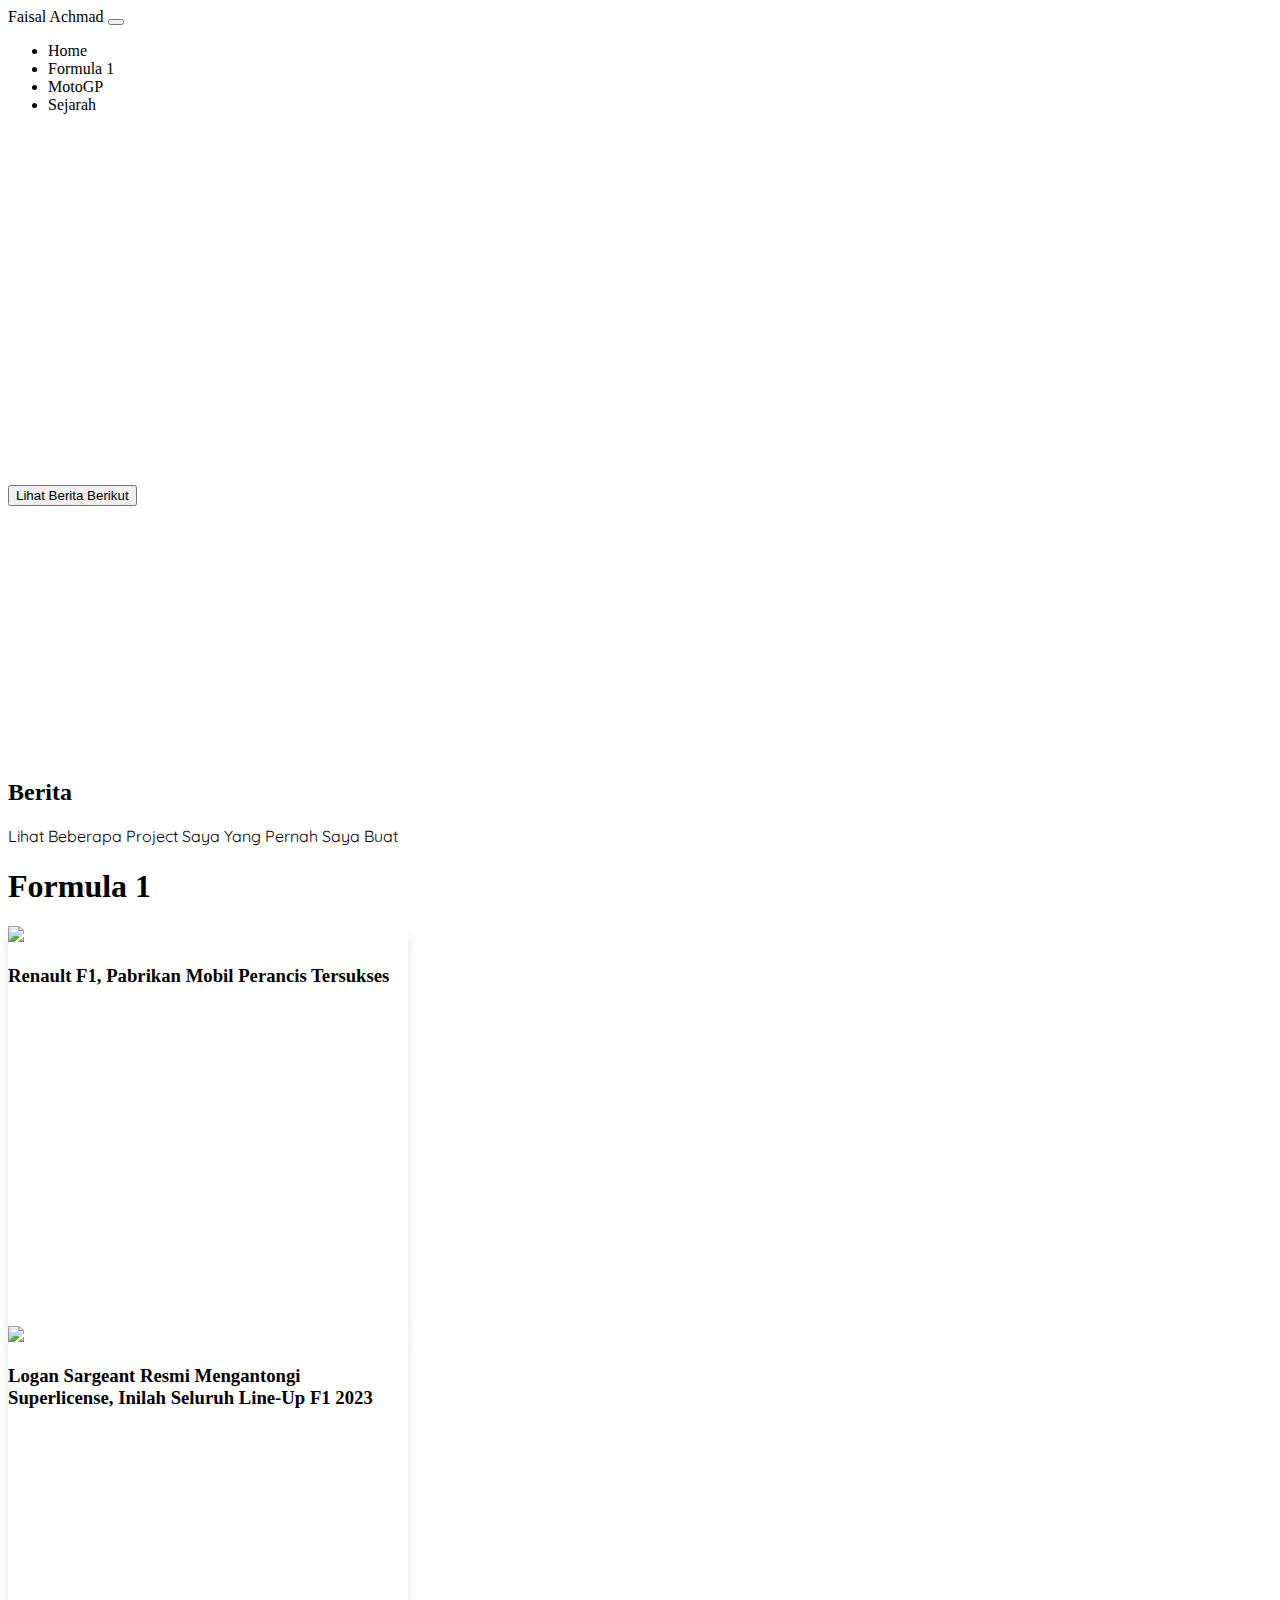
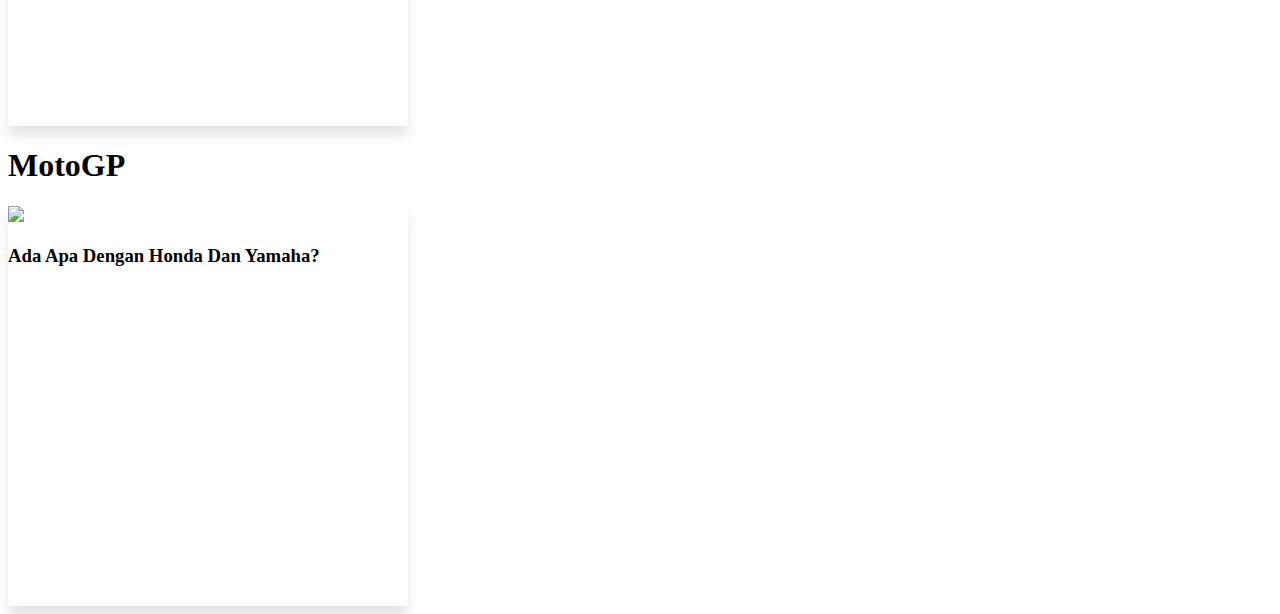
==== Index.html @ 80f9dc53 "first commit" ====
<!DOCTYPE html>
<html lang="en">

<head>
  <meta charset="UTF-8">
  <meta http-equiv="X-UA-Compatible" content="IE=edge">
  <meta name="viewport" content="width=device-width, initial-scale=1.0">
  <title>company Profile</title>
  <link href="https://cdn.jsdelivr.net/npm/bootstrap@5.0.2/dist/css/bootstrap.min.css" rel="stylesheet"
    integrity="sha384-EVSTQN3/azprG1Anm3QDgpJLIm9Nao0Yz1ztcQTwFspd3yD65VohhpuuCOmLASjC" crossorigin="anonymous">
  <link rel="stylesheet" href="Sunari.css">
</head>

<body>
  <header>
    <nav class="navbar sticky-top navbar-expand-lg navbar-dark bg-dark shadow-lg fixed-top">
      <div class="container-fluid">
        <a class="navbar-brand" href="#">Faisal Achmad</a>
        <button class="navbar-toggler" type="button" data-bs-toggle="collapse" data-bs-target="#navbarNav"
          aria-controls="navbarNav" aria-expanded="false" aria-label="Toggle navigation">
          <span class="navbar-toggler-icon"></span>
        </button>
        <div class="collapse navbar-collapse text-right" id="navbarNav">
          <ul class="navbar-nav">
            <li class="nav-item">
              <a class="nav-link active" aria-current="page" href="./index23.html">Home</a>
            </li>
            <li class="nav-item">
              <a class="nav-link" href="#Formula1">Formula 1</a>
            </li>
            <li class="nav-item">
              <a class="nav-link" href="#MotoGP">MotoGP</a>
            </li>
            <li class="nav-item">
              <a class="nav-link" href="#">Sejarah</a>
            </li>
            </li>
          </ul>
        </div>
      </div>
    </nav>
  </header>

  <div class="container-fluid banner">
    <div class="container text-center">
      <h3 class="display-6">Hey, Hello</h3>
      <h6 class="display-1">Welcome To Our Website</h6>
      <a href="#berita">
        <button type="button" class="btn btn-danger btn-lg">Lihat Berita Berikut</button>
      </a>
    </div>
    </div>
    <div class="container-fluid berita pt-5 pb-5">
      <div class="container text-center">
        <h2 class="display-3" id="berita">Berita</h2>
        <p>Lihat Beberapa Project Saya Yang Pernah Saya Buat</p>
          <h1 align="left" id="Formula1">Formula 1</h1>
          <div class="row pt-4 pb-4">
            <div class="col-md-4">
              <div class="kotak1">
                <img src="https://awsimages.detik.net.id/community/media/visual/2020/09/06/daniel-ricciardo_169.jpeg?w=700&q=90" width="100%">
                <h3><a href="./Renault F1.html">Renault F1, Pabrikan Mobil Perancis Tersukses</a></h3>
              </div>
            </div>
                <div class="kotak2">
                  <img src="https://res.cloudinary.com/prod-f2f3/ar_16:9,c_fill,dpr_1.0,f_auto,g_auto,h_563,w_1000/v1/f2/global/drivers/2022/06_Sargeant" width="100%">
                  <h3><a href="./Line-Up F1 2023.html">Logan Sargeant Resmi Mengantongi Superlicense, Inilah Seluruh Line-Up F1 2023</a></h3>
                </div>
                <h1 align="left" id="MotoGP">MotoGP</h1>
                  <div class="kotak3">
                    <img src="https://awsimages.detik.net.id/community/media/visual/2020/07/19/motogp-spanyol-2020-3_169.jpeg?w=700&q=90" width="100%">
                    <h3><a href="./HondaYamaha.html">Ada Apa Dengan Honda Dan Yamaha?</a></h3>
                  </div>
         
      </div>
    </div>
    <script src="https://cdn.jsdelivr.net/npm/bootstrap@5.0.2/dist/js/bootstrap.bundle.min.js"
      integrity="sha384-MrcW6ZMFYlzcLA8Nl+NtUVF0sA7MsXsP1UyJoMp4YLEuNSfAP+JcXn/tWtIaxVXM" crossorigin="anonymous">

      </script>
</body>

</html>
---- Sunari.css ----
@import url('https://fonts.googleapis.com/css2?family=Quicksand:wght@400;600&display=swap');

p {
    font-family: 'Quicksand', sans-serif;
}

.banner {
    background: url("https://images2.alphacoders.com/121/1215683.jpg")
    no-repeat center center;
    background-size: cover;
    padding-top: 20%;
    padding-bottom: 20%;
    color: white;
}

a {
    color: black;
    text-decoration: none;
}

a:hover {
    color:red;
}

.kotak1 {
    background-color: white;
    width: 400px;
    height: 400px;
    box-shadow: 0 10px 10px 0 rgba(0, 0, 0, 0.1);
}

.kotak2 {
    background-color: white;
    width: 400px;
    height: 400px;
    box-shadow: 0 10px 10px 0 rgba(0, 0, 0, 0.1);
}

.kotak3 {
    background-color: white;
    width: 400px;
    height: 400px;
    box-shadow: 0 10px 10px 0 rgba(0, 0, 0, 0.1);
}
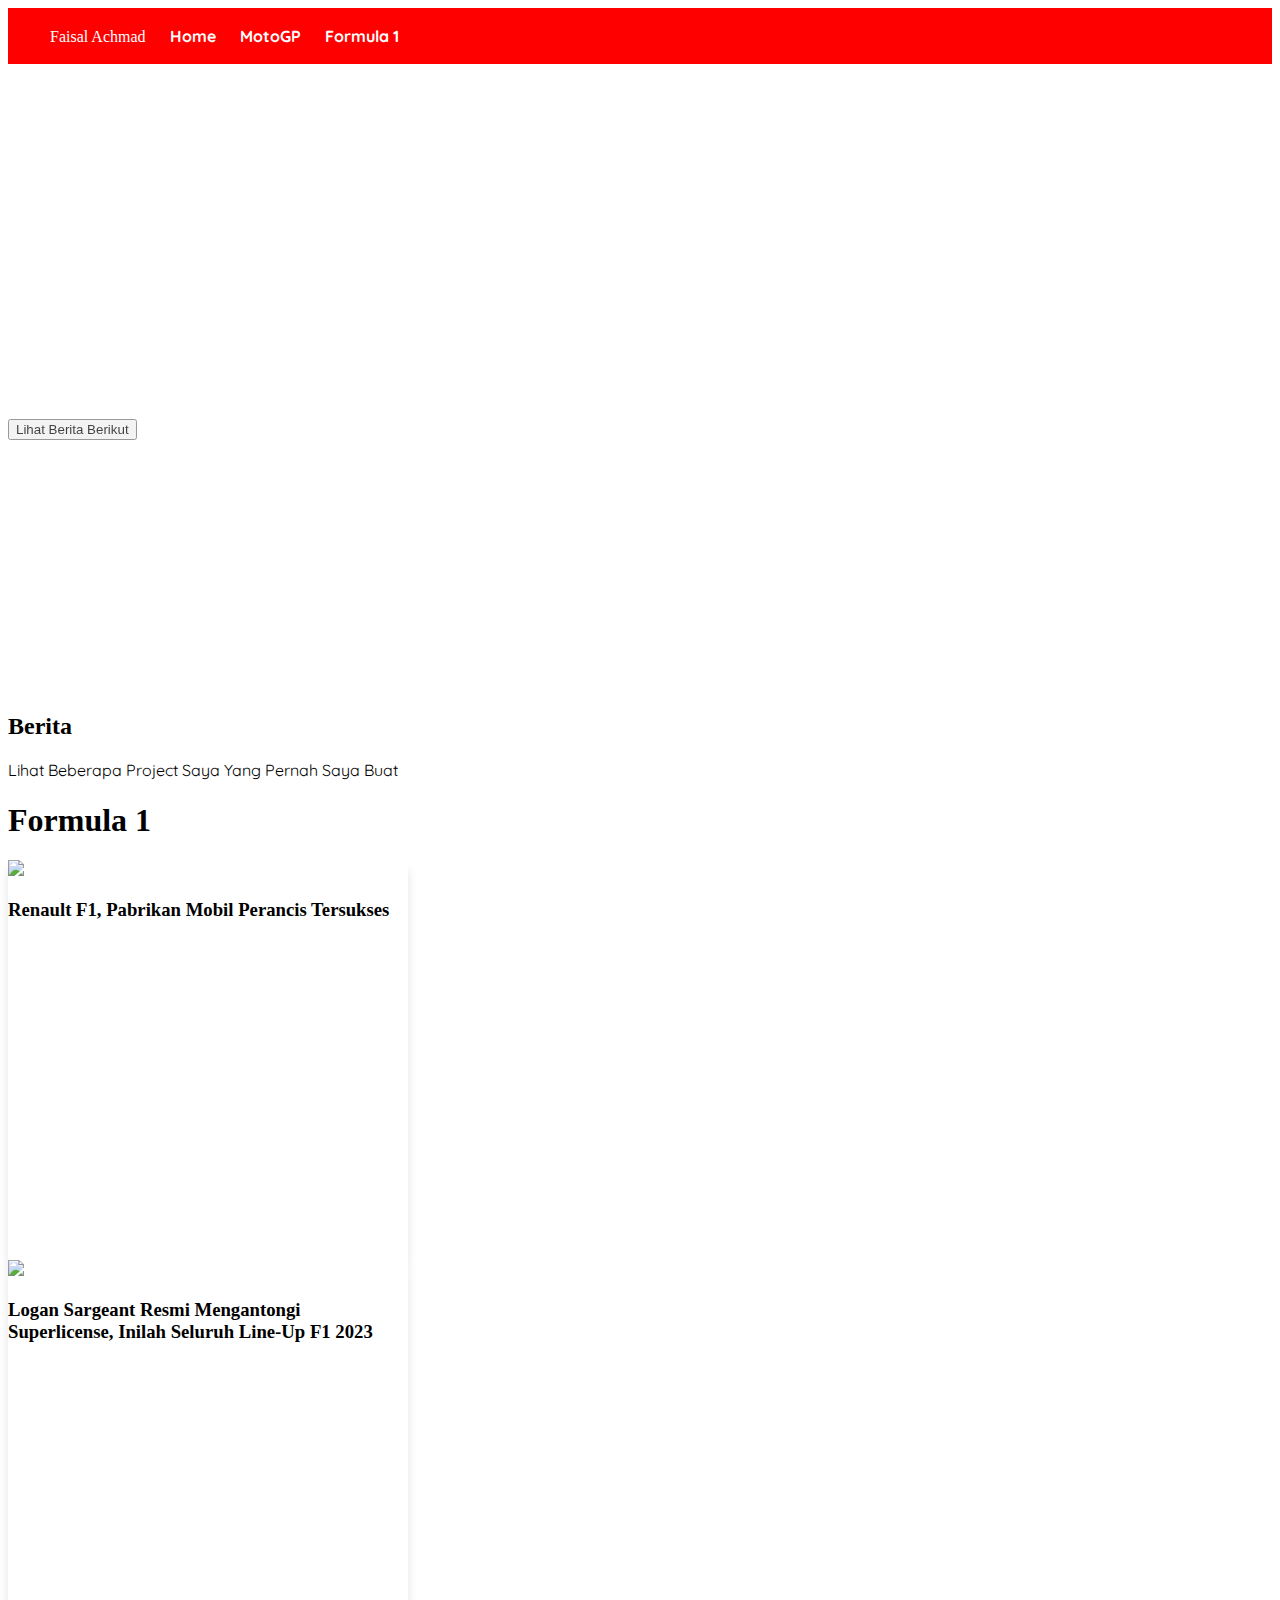
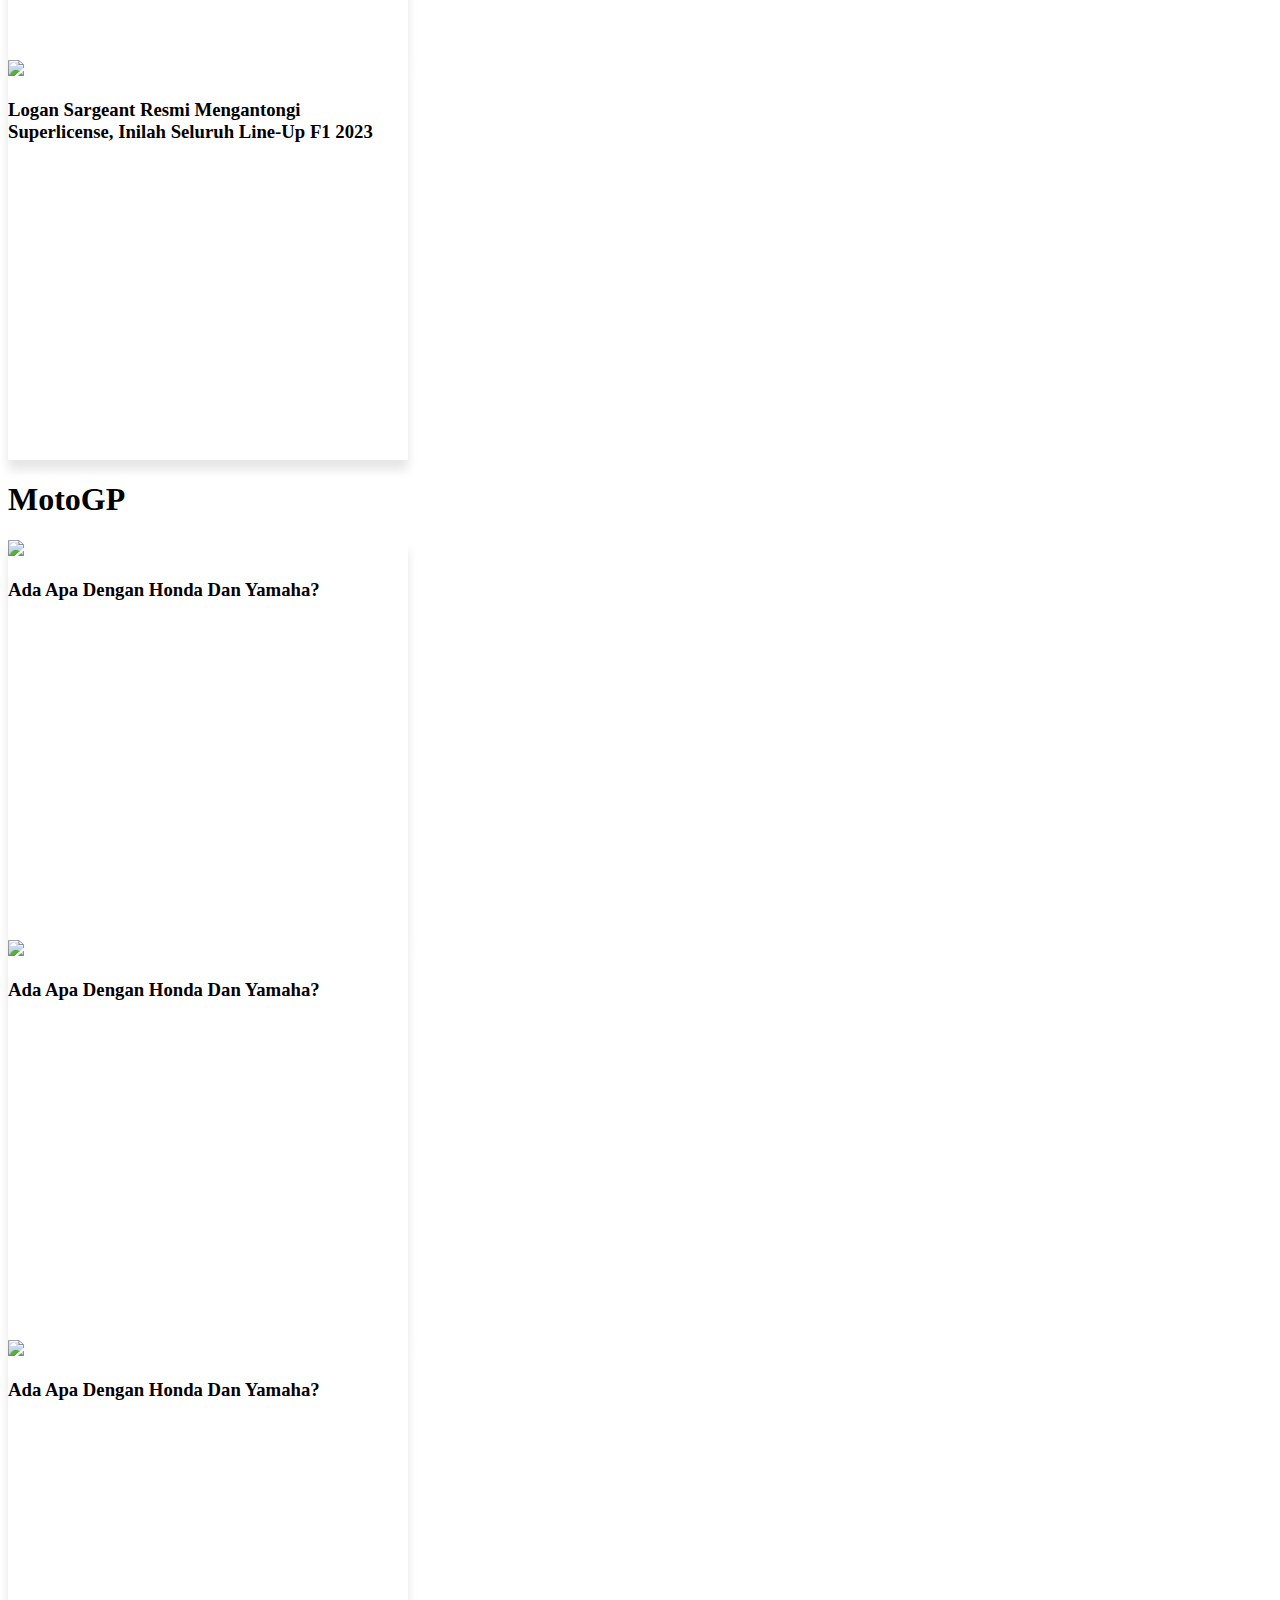
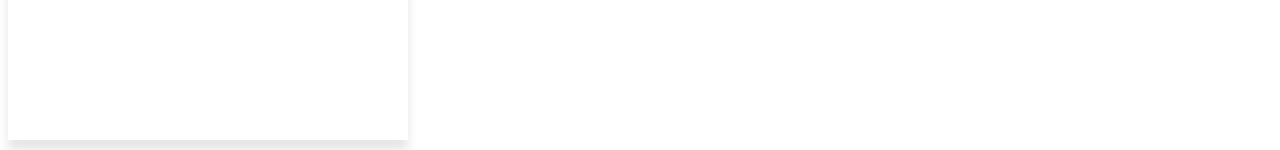
==== commit 5135a26c: "ujian" ====
--- a/Index.html
+++ b/Index.html
@@ -7,47 +7,30 @@
   <meta name="viewport" content="width=device-width, initial-scale=1.0">
   <title>company Profile</title>
   <link href="https://cdn.jsdelivr.net/npm/bootstrap@5.0.2/dist/css/bootstrap.min.css" rel="stylesheet"
-    integrity="sha384-EVSTQN3/azprG1Anm3QDgpJLIm9Nao0Yz1ztcQTwFspd3yD65VohhpuuCOmLASjC" crossorigin="anonymous">
+  integrity="sha384-EVSTQN3/azprG1Anm3QDgpJLIm9Nao0Yz1ztcQTwFspd3yD65VohhpuuCOmLASjC" crossorigin="anonymous">
+
   <link rel="stylesheet" href="Sunari.css">
 </head>
 
 <body>
-  <header>
-    <nav class="navbar sticky-top navbar-expand-lg navbar-dark bg-dark shadow-lg fixed-top">
-      <div class="container-fluid">
-        <a class="navbar-brand" href="#">Faisal Achmad</a>
-        <button class="navbar-toggler" type="button" data-bs-toggle="collapse" data-bs-target="#navbarNav"
-          aria-controls="navbarNav" aria-expanded="false" aria-label="Toggle navigation">
-          <span class="navbar-toggler-icon"></span>
-        </button>
-        <div class="collapse navbar-collapse text-right" id="navbarNav">
-          <ul class="navbar-nav">
-            <li class="nav-item">
-              <a class="nav-link active" aria-current="page" href="./index23.html">Home</a>
-            </li>
-            <li class="nav-item">
-              <a class="nav-link" href="#Formula1">Formula 1</a>
-            </li>
-            <li class="nav-item">
-              <a class="nav-link" href="#MotoGP">MotoGP</a>
-            </li>
-            <li class="nav-item">
-              <a class="nav-link" href="#">Sejarah</a>
-            </li>
-            </li>
-          </ul>
-        </div>
-      </div>
-    </nav>
-  </header>
+  <nav>
+    <ul>
+        <li>Faisal Achmad</li>
+        <li><a href="./Index.html">Home</a></li>
+        <li><a href="./MotoGP.html">MotoGP</a></li>
+        <li><a href="./Formula 1.html">Formula 1</a></li>
+    </ul>
+</nav>
 
+  <div class="background">
   <div class="container-fluid banner">
     <div class="container text-center">
-      <h3 class="display-6">Hey, Hello</h3>
-      <h6 class="display-1">Welcome To Our Website</h6>
+      <h3 class="display-6" style="opacity: 1.0;">Hey, Hello</h3>
+      <h6 class="display-1" style="opacity: 1.0;">Welcome To Our Website</h6>
       <a href="#berita">
         <button type="button" class="btn btn-danger btn-lg">Lihat Berita Berikut</button>
       </a>
+    </div>
     </div>
     </div>
     <div class="container-fluid berita pt-5 pb-5">
@@ -62,15 +45,39 @@
                 <h3><a href="./Renault F1.html">Renault F1, Pabrikan Mobil Perancis Tersukses</a></h3>
               </div>
             </div>
+            <div class="col-md-4">
                 <div class="kotak2">
                   <img src="https://res.cloudinary.com/prod-f2f3/ar_16:9,c_fill,dpr_1.0,f_auto,g_auto,h_563,w_1000/v1/f2/global/drivers/2022/06_Sargeant" width="100%">
                   <h3><a href="./Line-Up F1 2023.html">Logan Sargeant Resmi Mengantongi Superlicense, Inilah Seluruh Line-Up F1 2023</a></h3>
                 </div>
-                <h1 align="left" id="MotoGP">MotoGP</h1>
-                  <div class="kotak3">
+                </div>
+                <div class="col-md-4">
+                  <div class="kotak2">
+                    <img src="https://res.cloudinary.com/prod-f2f3/ar_16:9,c_fill,dpr_1.0,f_auto,g_auto,h_563,w_1000/v1/f2/global/drivers/2022/06_Sargeant" width="100%">
+                    <h3><a href="./Line-Up F1 2023.html">Logan Sargeant Resmi Mengantongi Superlicense, Inilah Seluruh Line-Up F1 2023</a></h3>
+                  </div>
+                  </div>
+                <div class="row pt-4 pb-4">
+                  <h1 align="left" id="MotoGP">MotoGP</h1>
+                  <div class="col-md-4">
+                    <div class="kotak1">
+                      <img src="https://awsimages.detik.net.id/community/media/visual/2020/07/19/motogp-spanyol-2020-3_169.jpeg?w=700&q=90" width="100%">
+                      <h3><a href="./HondaYamaha.html">Ada Apa Dengan Honda Dan Yamaha?</a></h3>
+                    </div>
+                </div>
+                <div class="col-md-4">
+                  <div class="kotak2">
                     <img src="https://awsimages.detik.net.id/community/media/visual/2020/07/19/motogp-spanyol-2020-3_169.jpeg?w=700&q=90" width="100%">
                     <h3><a href="./HondaYamaha.html">Ada Apa Dengan Honda Dan Yamaha?</a></h3>
                   </div>
+              </div>
+              <div class="col-md-4">
+                <div class="kotak3">
+                  <img src="https://awsimages.detik.net.id/community/media/visual/2020/07/19/motogp-spanyol-2020-3_169.jpeg?w=700&q=90" width="100%">
+                  <h3><a href="./HondaYamaha.html">Ada Apa Dengan Honda Dan Yamaha?</a></h3>
+                </div>
+            </div>
+                
          
       </div>
     </div>
--- a/Sunari.css
+++ b/Sunari.css
@@ -11,6 +11,10 @@
     padding-top: 20%;
     padding-bottom: 20%;
     color: white;
+}
+
+.background {
+    opacity: 0.75;
 }
 
 a {
@@ -41,4 +45,47 @@
     width: 400px;
     height: 400px;
     box-shadow: 0 10px 10px 0 rgba(0, 0, 0, 0.1);
-}+    margin-bottom: 10px;
+}
+
+.display-6 {
+    opacity: 1.0;
+}
+
+.display-1 {
+    opacity: 1.0;
+}
+
+
+nav li {
+    display: inline;
+    list-style-type: none;
+    margin-right: 20px;
+}
+
+nav {
+    background-color: red;
+    padding: 2px;
+    position: sticky;
+    top: 0;
+}
+
+nav a{
+    font-weight: bold;
+    text-decoration: none;
+    color: white;
+    font-family: 'Quicksand',sans-serif;
+}
+
+* {
+    box-sizing: border-box;
+}
+
+
+li {
+    color: white;
+}
+
+li a:hover {
+    color: white;
+}
